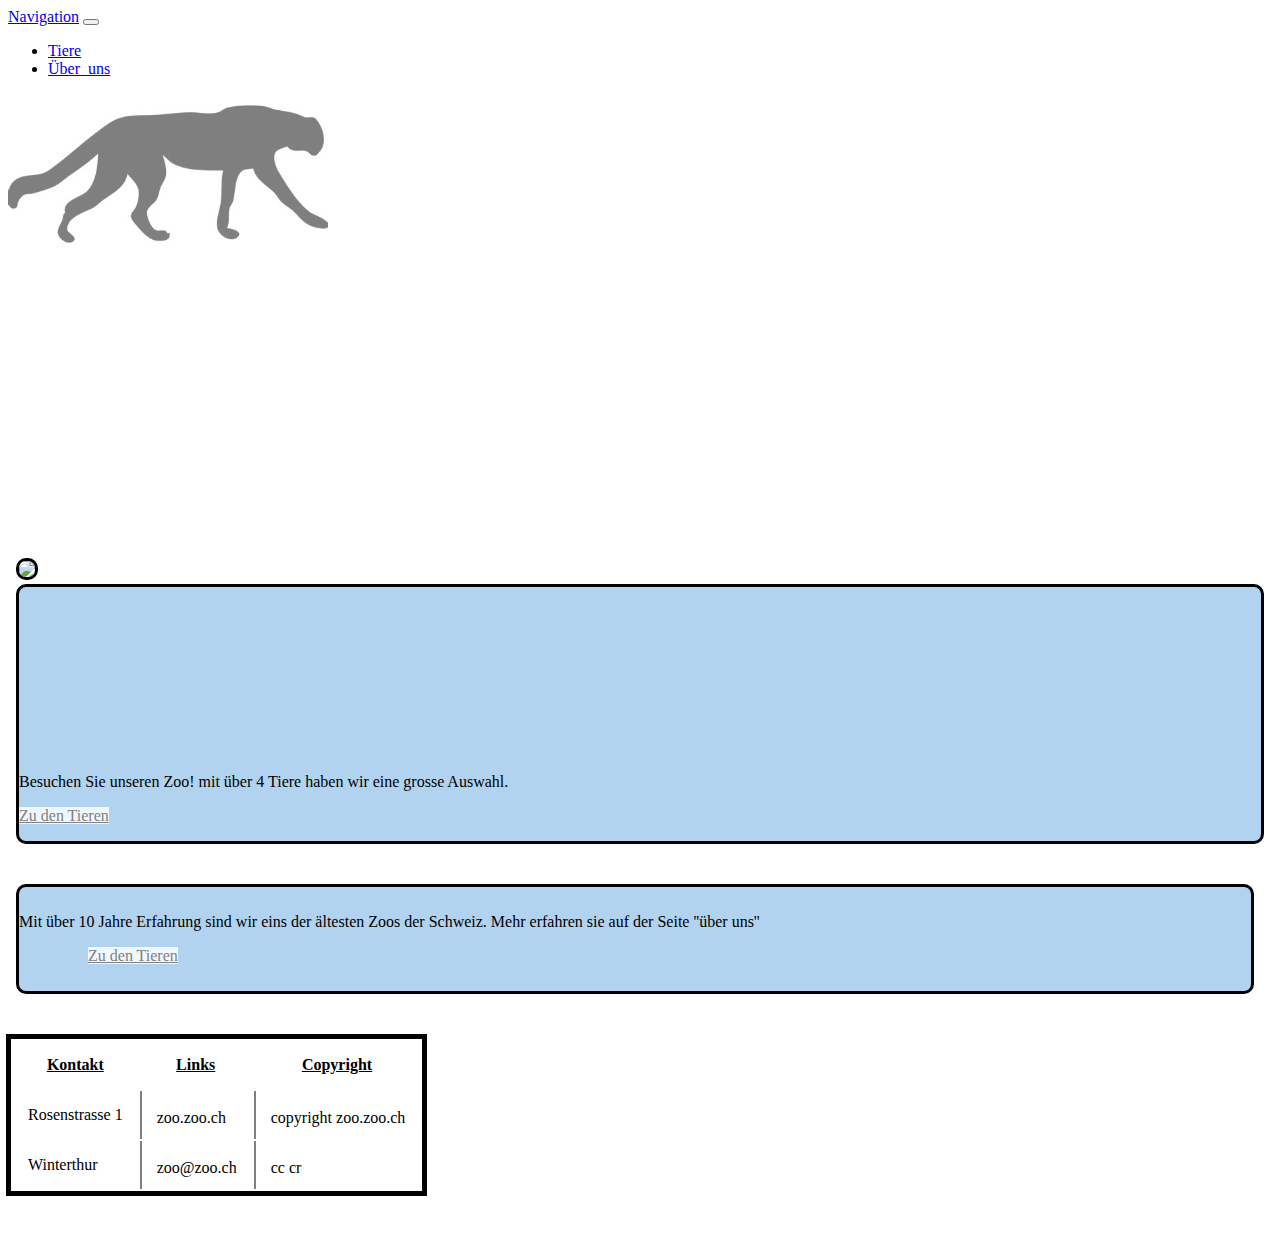
==== index.html @ 65d537be "git_created" ====
<!DOCTYPE html>
<html lang="en">
<head>
    <meta charset="UTF-8">
    <meta http-equiv="X-UA-Compatible" content="IE=edge">
    <meta name="viewport" content="width=device-width, initial-scale=1.0">
    <title>Main_Page</title>
    <link href="https://cdn.jsdelivr.net/npm/bootstrap@5.0.2/dist/css/bootstrap.min.css" rel="stylesheet" integrity="sha384-EVSTQN3/azprG1Anm3QDgpJLIm9Nao0Yz1ztcQTwFspd3yD65VohhpuuCOmLASjC" crossorigin="anonymous">
    <link rel="stylesheet" href="format.css">
</head>
<body>
    
    <nav class="navbar navbar-expand-lg navbar-dark bg-dark">
        <div class="container">
          <a href="#" class="navbar-brand">Navigation</a>

          <button class="navbar-toggler" type="button" data-bs-toggle="collapse" data-bs-target="#navmenu">
            <span class="navbar-toggler-icon"></span>
          </button>
          <div class="collapse navbar-collapse" id="navmenu">
            <ul class="navbar-nav ms-auto">
              <li class="nav-item">
                <a href="tiere.html" class="nav-link">Tiere</a>
               </li>
               <li class="nav-item"> 
                 <a href="über_uns.html" class="nav-link">Über_uns</a>
               </li>
            

            </ul>
          </div>
        </div>
        </nav> 

        <div class=" sticky-top  ">
          <img  src="images/logo.jpg " id="logo">
        </div>
        

      <div class="container-fluid" id="tiere">
        <div class="row">
          <div class="col-sm-12-ml col-md-12 col-lg-8" id="tigerimage">
            <img src="images/tiger3.jpg" class="w-100  " id="tiger">
            
            
          </div>
          
          <div  class="col-sm-12 col-md-12 col-lg-4 " id="zudentierentext">
            
              <p>Besuchen Sie unseren Zoo! mit über 4 Tiere haben wir eine grosse Auswahl.<form><a href="tiere.html" id="zudentierenbutton" class="btn btn-primary btn-lg active" role="button" aria-pressed="true">Zu den Tieren</a>
              </form></p>
            
            
          </div>

          <div id="wirsindhier">
            <p class=" d-flex justify-content-center"> Mit über 10 Jahre Erfahrung sind wir eins der ältesten Zoos der Schweiz. Mehr erfahren sie auf der Seite ''über uns'' <form id="wirsindhierbutton"><a href="tiere.html" id="zudentierenbutton" class="btn btn-primary btn-lg active" role="button" aria-pressed="true">Zu den Tieren</a>
            </form></p>
          </div>       

          
          
          

      
      <footer>

        <table class=" d-flex justify-content-around" id="home-footer"  >

          <tr id="tablehead">
            <th>
              Kontakt
            </th>
            <th>
              Links
            </th>
            <th>
              Copyright
            </th>
          </tr>
          <tr>
            <td>
              Rosenstrasse 1
            </td>
            <td>
              zoo.zoo.ch
            </td>
            <td>copyright zoo.zoo.ch</td>

          </tr>
          <tr>
            <td>
              Winterthur
            </td>
            <td>
              zoo@zoo.ch
            </td>
            <td>
              cc cr
            </td>
          </tr>
        </table>

      </footer>
    
      

      

      
      
      
    <script src="https://cdn.jsdelivr.net/npm/bootstrap@5.0.2/dist/js/bootstrap.bundle.min.js" integrity="sha384-MrcW6ZMFYlzcLA8Nl+NtUVF0sA7MsXsP1UyJoMp4YLEuNSfAP+JcXn/tWtIaxVXM" crossorigin="anonymous"></script>   
</body>
</html>
---- format.css ----
#logo{
    width: 20em;
    opacity: 0.5;
    
}




#tiere{
    margin-top: 300px;
    
    
}
#tiger{
    border: solid;
    
    border-radius: 10px;


}

#zudentierentext{
    border-color: black;
    border-style: solid;
    background-color: rgb(177, 211, 240);
    
    border-radius: 10px;
    
}
.row{
    margin-right: 8px;
    margin-left: 8px;
}

#demo{
    margin-top: 10px;
}
#title{
    max-height: 500px;
    max-block-size: 700px;
}
body{
    background-image: url(images/snake_new.png);
    
    background-position-y: 0%;
    background-position-x: left;
    background-size: cover;
    
}
#zudentierenbutton{
    color: gray;
    background-color: aliceblue;

}
#zudentierenbutton:hover {
    background-color: rgb(93, 151, 201)
  }


#wirsindhier{
    border-style: solid;
    border-radius: 10px;
    margin-top: 40px;
    background-color: rgb(177, 211, 240);
    margin-right: 10px;
    padding-top: 10px;
    padding-bottom: 10px;
    

    
}
#wirsindhierbutton{
    margin-left: 69px;
}
#home-footer{
    border:  solid 5px;
    margin-left: -10px;
    margin-right: -10px;
    margin-top: 40px;
    margin-bottom: 40px;
    background-color: white;
}
th, td {
    padding: 15px;
} 

  table td + td{ border-left:2px solid gray;
    padding-bottom: 10px; 
}
th {
    text-decoration: underline;
}


@media screen and (max-width: 998px){
    #zudentierentext{
        margin-top: 70px;
    }


}
@media screen and (min-width: 998px){
    #zudentierentext{
        padding-top: 170px;
    }
}
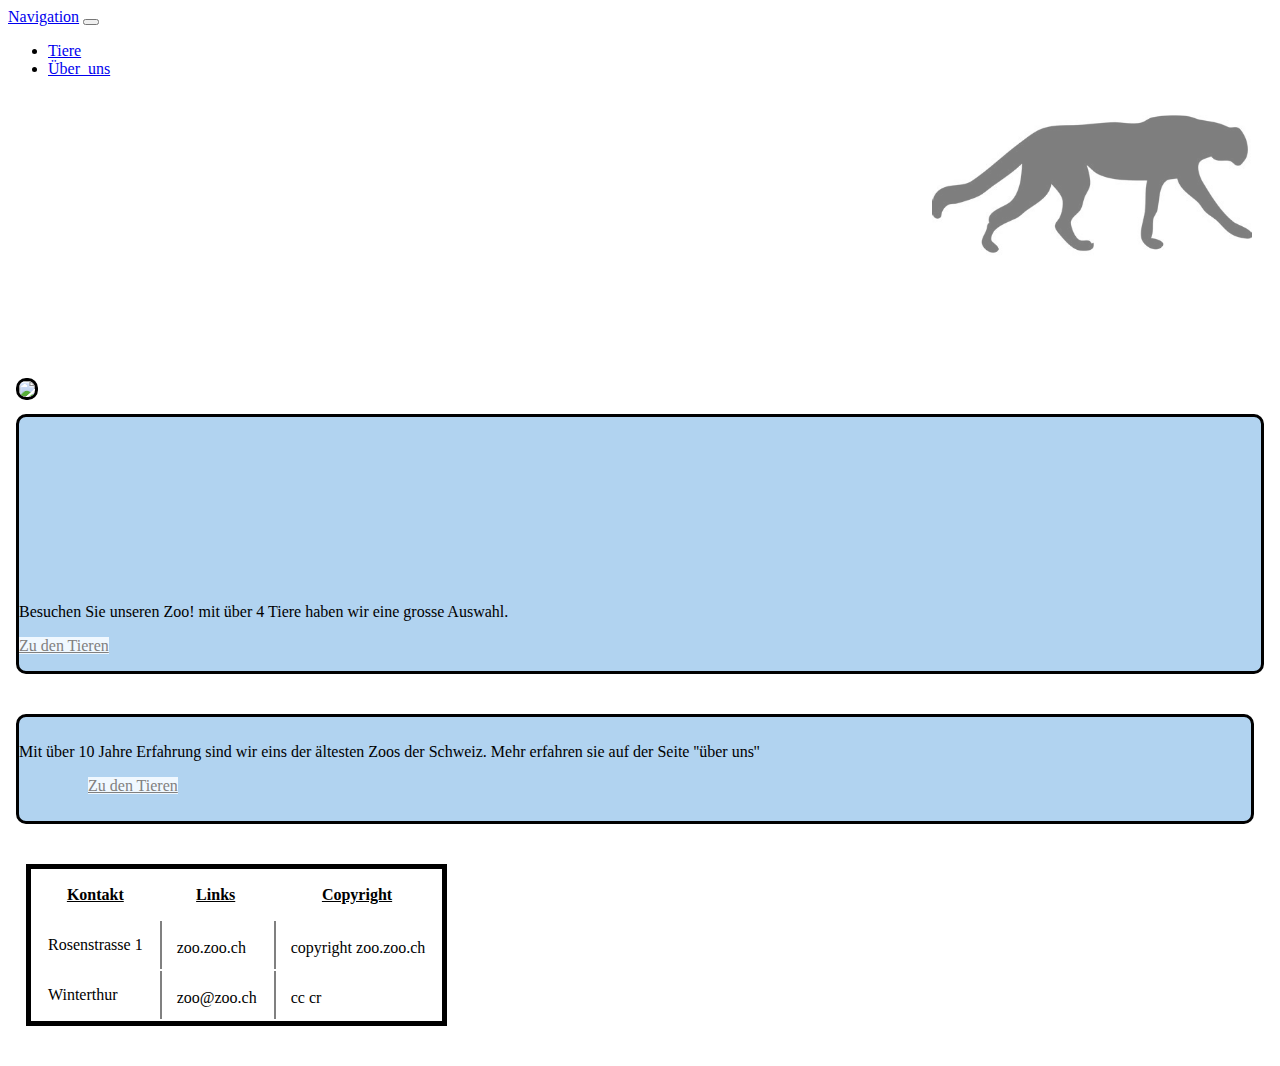
==== commit 04e34e93: "tiere seite bearbeitet" ====
--- a/index.html
+++ b/index.html
@@ -65,7 +65,7 @@
       
       <footer>
 
-        <table class=" d-flex justify-content-around" id="home-footer"  >
+        <table class=" d-flex justify-content-around footer"  >
 
           <tr id="tablehead">
             <th>
--- a/format.css
+++ b/format.css
@@ -1,7 +1,10 @@
 #logo{
     width: 20em;
     opacity: 0.5;
-    
+    border-radius: 5px;
+    float: right;
+    margin-right: 20px;
+    margin-top: 10px;
 }
 
 
@@ -12,6 +15,16 @@
     
     
 }
+#allgemeintext{
+    border-radius: 10px;
+    border-style: solid;
+    margin-top: 80px;
+    background-color: rgb(177, 211, 240);
+    
+    
+
+}
+
 #tiger{
     border: solid;
     
@@ -32,6 +45,26 @@
     margin-right: 8px;
     margin-left: 8px;
 }
+.tierbild{
+    border-radius: 10px;
+    margin-top: 15px;
+}
+.tierart{
+    border-style: solid;
+    background-color:rgb(177, 211, 240); 
+    margin-top: 20px;
+    border-radius: 10px;
+    border-width: 5px;
+
+
+}
+img{
+    margin-bottom: 10px;
+}
+form{
+    margin-bottom: 10px;
+}
+
 
 #demo{
     margin-top: 10px;
@@ -41,7 +74,7 @@
     max-block-size: 700px;
 }
 body{
-    background-image: url(images/snake_new.png);
+    background-image: url(images/snake_new2.png);
     
     background-position-y: 0%;
     background-position-x: left;
@@ -73,10 +106,10 @@
 #wirsindhierbutton{
     margin-left: 69px;
 }
-#home-footer{
+.footer{
     border:  solid 5px;
-    margin-left: -10px;
-    margin-right: -10px;
+    margin-left: 10px;
+    margin-right: 10px;
     margin-top: 40px;
     margin-bottom: 40px;
     background-color: white;
@@ -104,4 +137,9 @@
     #zudentierentext{
         padding-top: 170px;
     }
+}
+@media screen and (min-width: 998px){
+    #allgemeintext{
+        max-width: 50%;
+    }
 }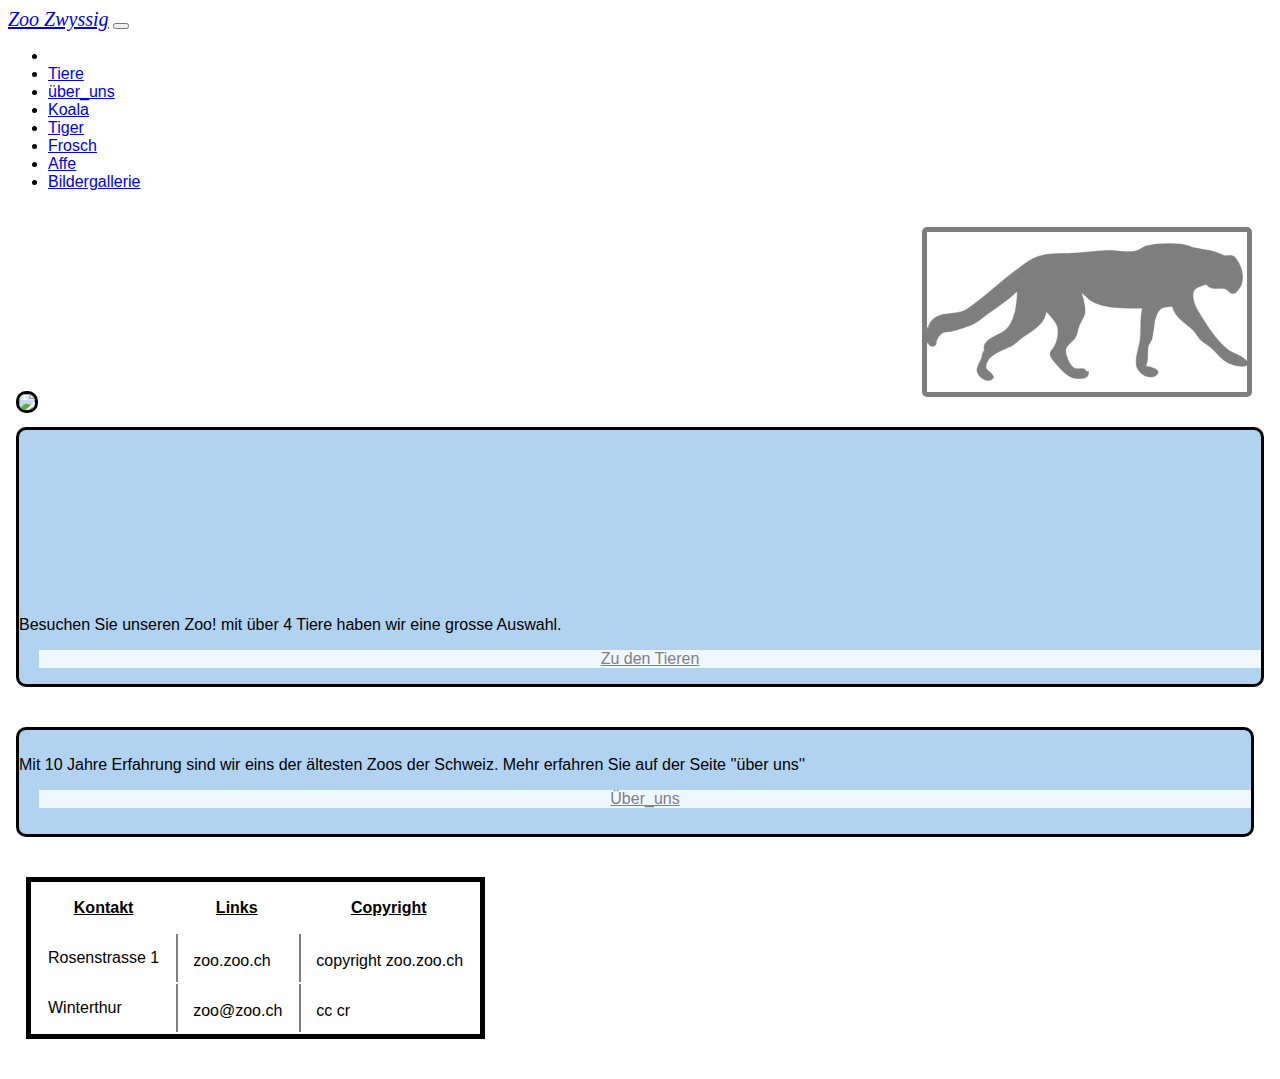
==== commit 56afaf4d: "webseite fertig" ====
--- a/index.html
+++ b/index.html
@@ -10,36 +10,54 @@
 </head>
 <body>
     
-    <nav class="navbar navbar-expand-lg navbar-dark bg-dark">
-        <div class="container">
-          <a href="#" class="navbar-brand">Navigation</a>
+  <nav class="navbar navbar-expand-lg navbar-dark bg-dark">
+    <div class="container">
+      <a href="#" class="navbar-brand">Zoo Zwyssig</a>
 
-          <button class="navbar-toggler" type="button" data-bs-toggle="collapse" data-bs-target="#navmenu">
-            <span class="navbar-toggler-icon"></span>
-          </button>
-          <div class="collapse navbar-collapse" id="navmenu">
-            <ul class="navbar-nav ms-auto">
-              <li class="nav-item">
-                <a href="tiere.html" class="nav-link">Tiere</a>
-               </li>
-               <li class="nav-item"> 
-                 <a href="über_uns.html" class="nav-link">Über_uns</a>
-               </li>
+      <button class="navbar-toggler" type="button" data-bs-toggle="collapse" data-bs-target="#navmenu">
+        <span class="navbar-toggler-icon"></span>
+      </button>
+      <div class="collapse navbar-collapse" id="navmenu">
+        <ul class="navbar-nav ms-auto">
+          <li class="nav-item">
             
+           <li class="nav-item"> 
+             <a href="tiere.html" class="nav-link">Tiere</a>
+           </li>
+           <li class="nav-item"> 
+            <a href="über_uns.html" class="nav-link">über_uns</a>
+          </li>
+          <li class="nav-item"> 
+            <a href="Koala.html" class="nav-link">Koala</a>
+          </li>
+          <li class="nav-item"> 
+            <a href="Tiger.html" class="nav-link">Tiger</a>
+          </li>
+          <li class="nav-item"> 
+            <a href="frosch.html" class="nav-link">Frosch</a>
+          </li>
+          <li class="nav-item"> 
+            <a href="Affe.html" class="nav-link">Affe</a>
+          </li>
+          <li class="nav-item"> 
+            <a href="bildergallerie.html" class="nav-link">Bildergallerie</a>
+          </li>
+      
+        
 
-            </ul>
-          </div>
-        </div>
-        </nav> 
+        </ul>
+      </div>
+    </div>
+</nav>
 
         <div class=" sticky-top  ">
-          <img  src="images/logo.jpg " id="logo">
+          <img  src="images/logo.jpg " class="logo">
         </div>
         
 
       <div class="container-fluid" id="tiere">
         <div class="row">
-          <div class="col-sm-12-ml col-md-12 col-lg-8" id="tigerimage">
+          <div class="col-sm-12-ml col-md-12 col-lg-8" >
             <img src="images/tiger3.jpg" class="w-100  " id="tiger">
             
             
@@ -54,7 +72,7 @@
           </div>
 
           <div id="wirsindhier">
-            <p class=" d-flex justify-content-center"> Mit über 10 Jahre Erfahrung sind wir eins der ältesten Zoos der Schweiz. Mehr erfahren sie auf der Seite ''über uns'' <form id="wirsindhierbutton"><a href="tiere.html" id="zudentierenbutton" class="btn btn-primary btn-lg active" role="button" aria-pressed="true">Zu den Tieren</a>
+            <p class=" d-flex justify-content-center"> Mit 10 Jahre Erfahrung sind wir eins der ältesten Zoos der Schweiz. Mehr erfahren Sie auf der Seite ''über uns'' <form ><a href="über_uns.html" id="zudentierenbutton" class="btn btn-primary btn-lg active" role="button" aria-pressed="true">Über_uns</a>
             </form></p>
           </div>       
 
--- a/format.css
+++ b/format.css
@@ -1,71 +1,96 @@
-#logo{
+.navbar-brand{
+    font-style: italic;
+    font-family: 'Times New Roman', Times, serif;
+    font-size: 20px;
+}
+.logo{
     width: 20em;
     opacity: 0.5;
     border-radius: 5px;
     float: right;
     margin-right: 20px;
-    margin-top: 10px;
+    margin-top: 20px;
 }
 
 
 
 
+
 #tiere{
-    margin-top: 300px;
+    margin-top: 200px;
     
     
 }
-#allgemeintext{
+.allgemeintext{
     border-radius: 10px;
     border-style: solid;
     margin-top: 80px;
     background-color: rgb(177, 211, 240);
-    
-    
 
 }
+#koalabild{
+   margin-top: 100px;
+}
+
+
 
 #tiger{
     border: solid;
     
     border-radius: 10px;
-
-
 }
 
 #zudentierentext{
-    border-color: black;
     border-style: solid;
     background-color: rgb(177, 211, 240);
     
     border-radius: 10px;
     
 }
+#wirsindhier{
+    border-style: solid;
+    border-radius: 10px;
+    margin-top: 40px;
+    background-color: rgb(177, 211, 240);
+    margin-right: 10px;
+    padding-top: 10px;
+    padding-bottom: 10px; 
+}
+#zudentierenbutton{
+    color: gray;
+    background-color: aliceblue;
+    margin-left: 20px;
+    display: flex;
+    justify-content: center;
+}
+#zudentierenbutton:hover {
+    background-color: rgb(93, 151, 201)
+}
 .row{
     margin-right: 8px;
     margin-left: 8px;
 }
 .tierbild{
-    border-radius: 10px;
+    
     margin-top: 15px;
 }
 .tierart{
     border-style: solid;
     background-color:rgb(177, 211, 240); 
     margin-top: 20px;
-    border-radius: 10px;
-    border-width: 5px;
-
+    padding-bottom: 10px;
+    
 
 }
 img{
     margin-bottom: 10px;
+    width: 48%;
+    border-radius: 10px;
+    border-width: 5px;
+    border-style: solid;
+
+    
 }
-form{
-    margin-bottom: 10px;
-}
-
-
 #demo{
     margin-top: 10px;
 }
@@ -79,33 +104,40 @@
     background-position-y: 0%;
     background-position-x: left;
     background-size: cover;
+    font-family: Impact, Haettenschweiler, 'Arial Narrow Bold', sans-serif;
+    
     
 }
-#zudentierenbutton{
-    color: gray;
-    background-color: aliceblue;
+
+.übertier{
+    margin-top: 5px;
+    display: flex;
+    align-items: center;
 
 }
-#zudentierenbutton:hover {
-    background-color: rgb(93, 151, 201)
-  }
+.event{
+    border-style: solid;
+    border-radius: 10px;
+    max-width: 50%;
+    margin-top: 60px;
+    background-color:rgb(177, 211, 240) ;
+    padding-top: 5px;
+    
+}
+strong{
+    border-left: 3px solid;
+    border-right: 3px solid;
+    border-bottom: 3px solid;
+    border-top: 3px solid;
+    
+    margin: 5px;
+    padding-left: 5px;
+    padding-right: 5px;
+}
+   
 
 
-#wirsindhier{
-    border-style: solid;
-    border-radius: 10px;
-    margin-top: 40px;
-    background-color: rgb(177, 211, 240);
-    margin-right: 10px;
-    padding-top: 10px;
-    padding-bottom: 10px;
-    
-
-    
-}
-#wirsindhierbutton{
-    margin-left: 69px;
-}
+  
 .footer{
     border:  solid 5px;
     margin-left: 10px;
@@ -113,6 +145,7 @@
     margin-top: 40px;
     margin-bottom: 40px;
     background-color: white;
+    
 }
 th, td {
     padding: 15px;
@@ -123,6 +156,10 @@
 }
 th {
     text-decoration: underline;
+}
+#map{
+    margin-top: 50px;
+    
 }
 
 
@@ -139,7 +176,7 @@
     }
 }
 @media screen and (min-width: 998px){
-    #allgemeintext{
+    #tiertext{
         max-width: 50%;
     }
-}+}
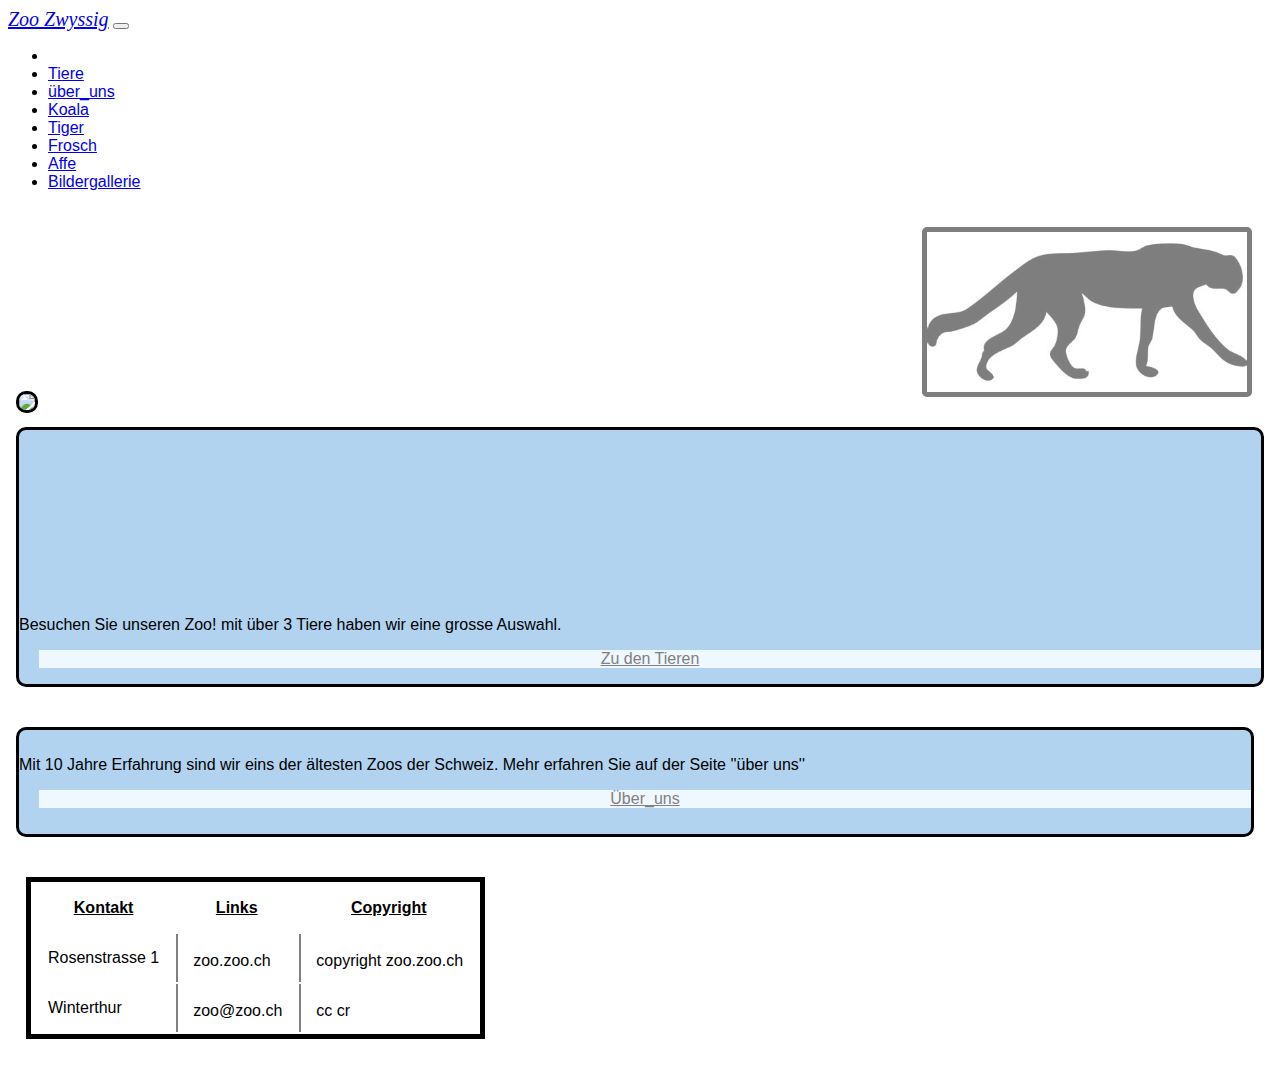
==== commit 73d81f4f: "schneller commit" ====
--- a/index.html
+++ b/index.html
@@ -65,7 +65,7 @@
           
           <div  class="col-sm-12 col-md-12 col-lg-4 " id="zudentierentext">
             
-              <p>Besuchen Sie unseren Zoo! mit über 4 Tiere haben wir eine grosse Auswahl.<form><a href="tiere.html" id="zudentierenbutton" class="btn btn-primary btn-lg active" role="button" aria-pressed="true">Zu den Tieren</a>
+              <p>Besuchen Sie unseren Zoo! mit über 3 Tiere haben wir eine grosse Auswahl.<form><a href="tiere.html" id="zudentierenbutton" class="btn btn-primary btn-lg active" role="button" aria-pressed="true">Zu den Tieren</a>
               </form></p>
             
             
